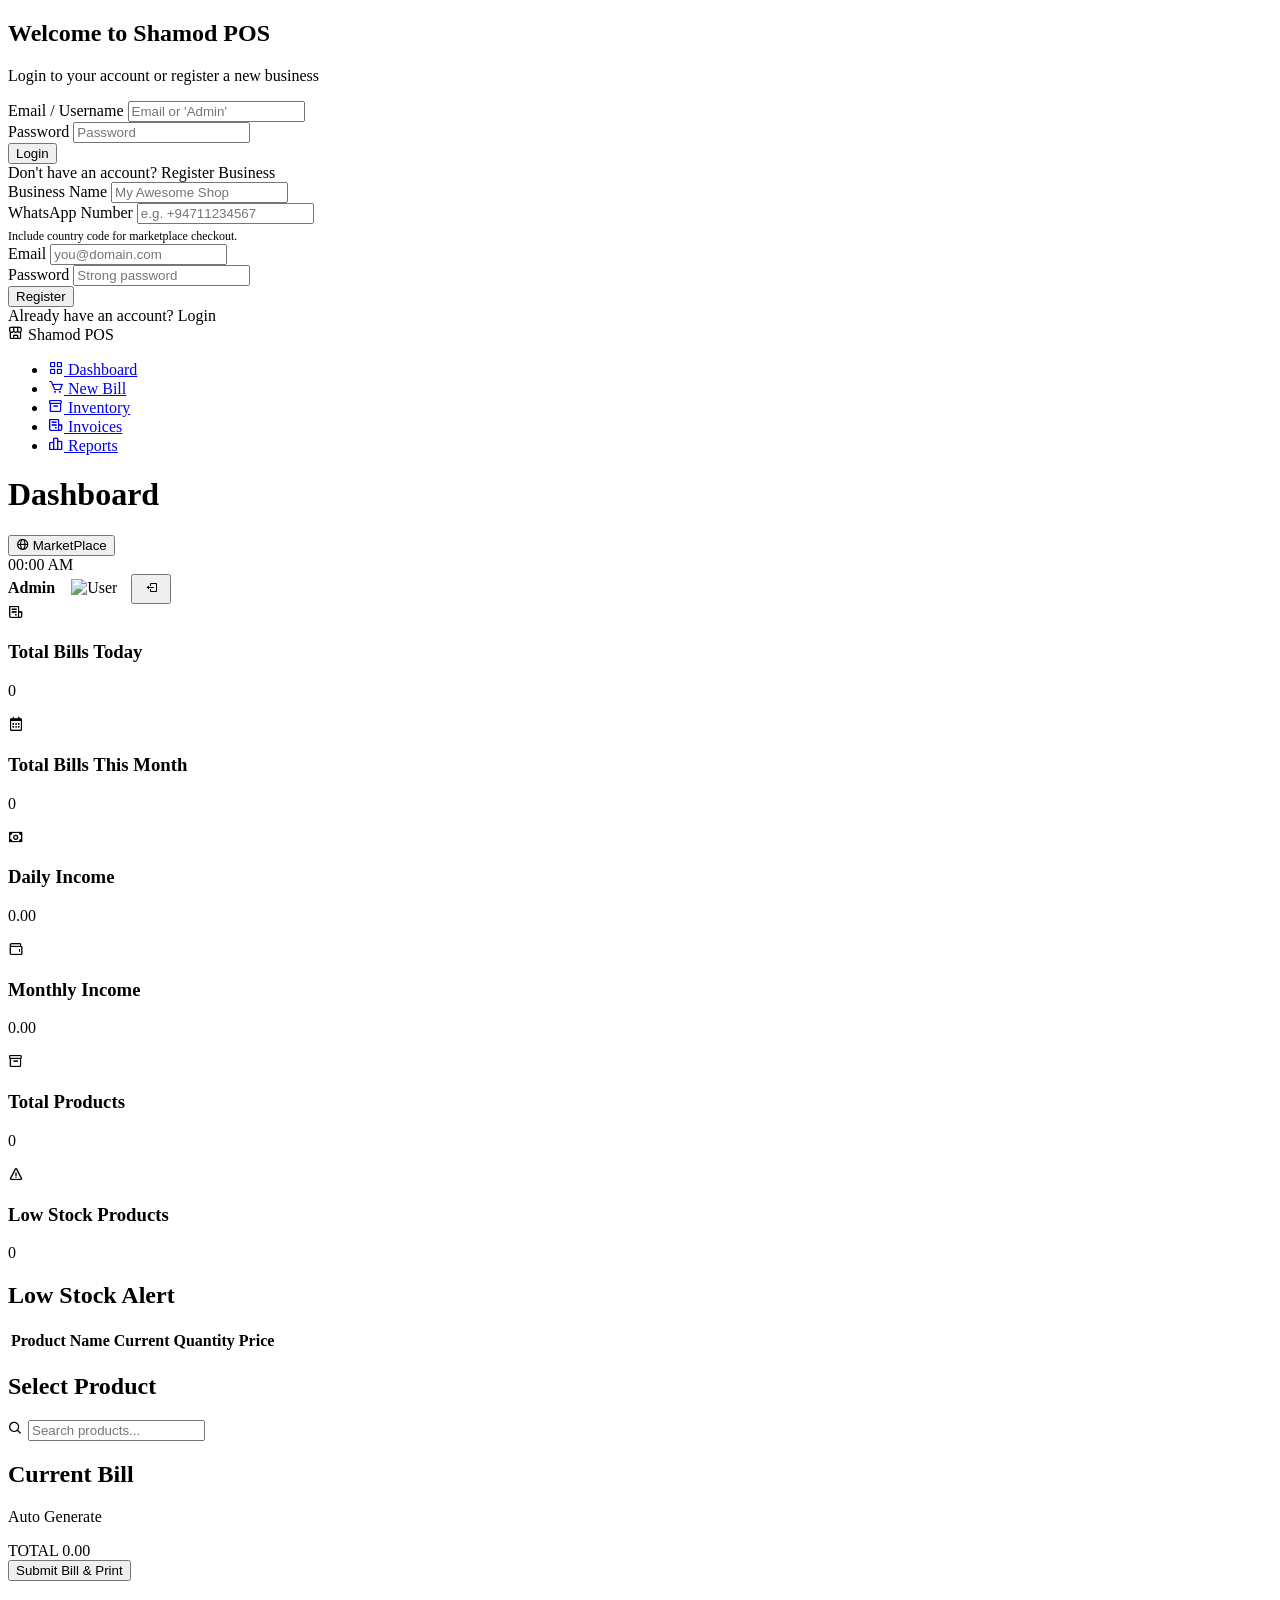
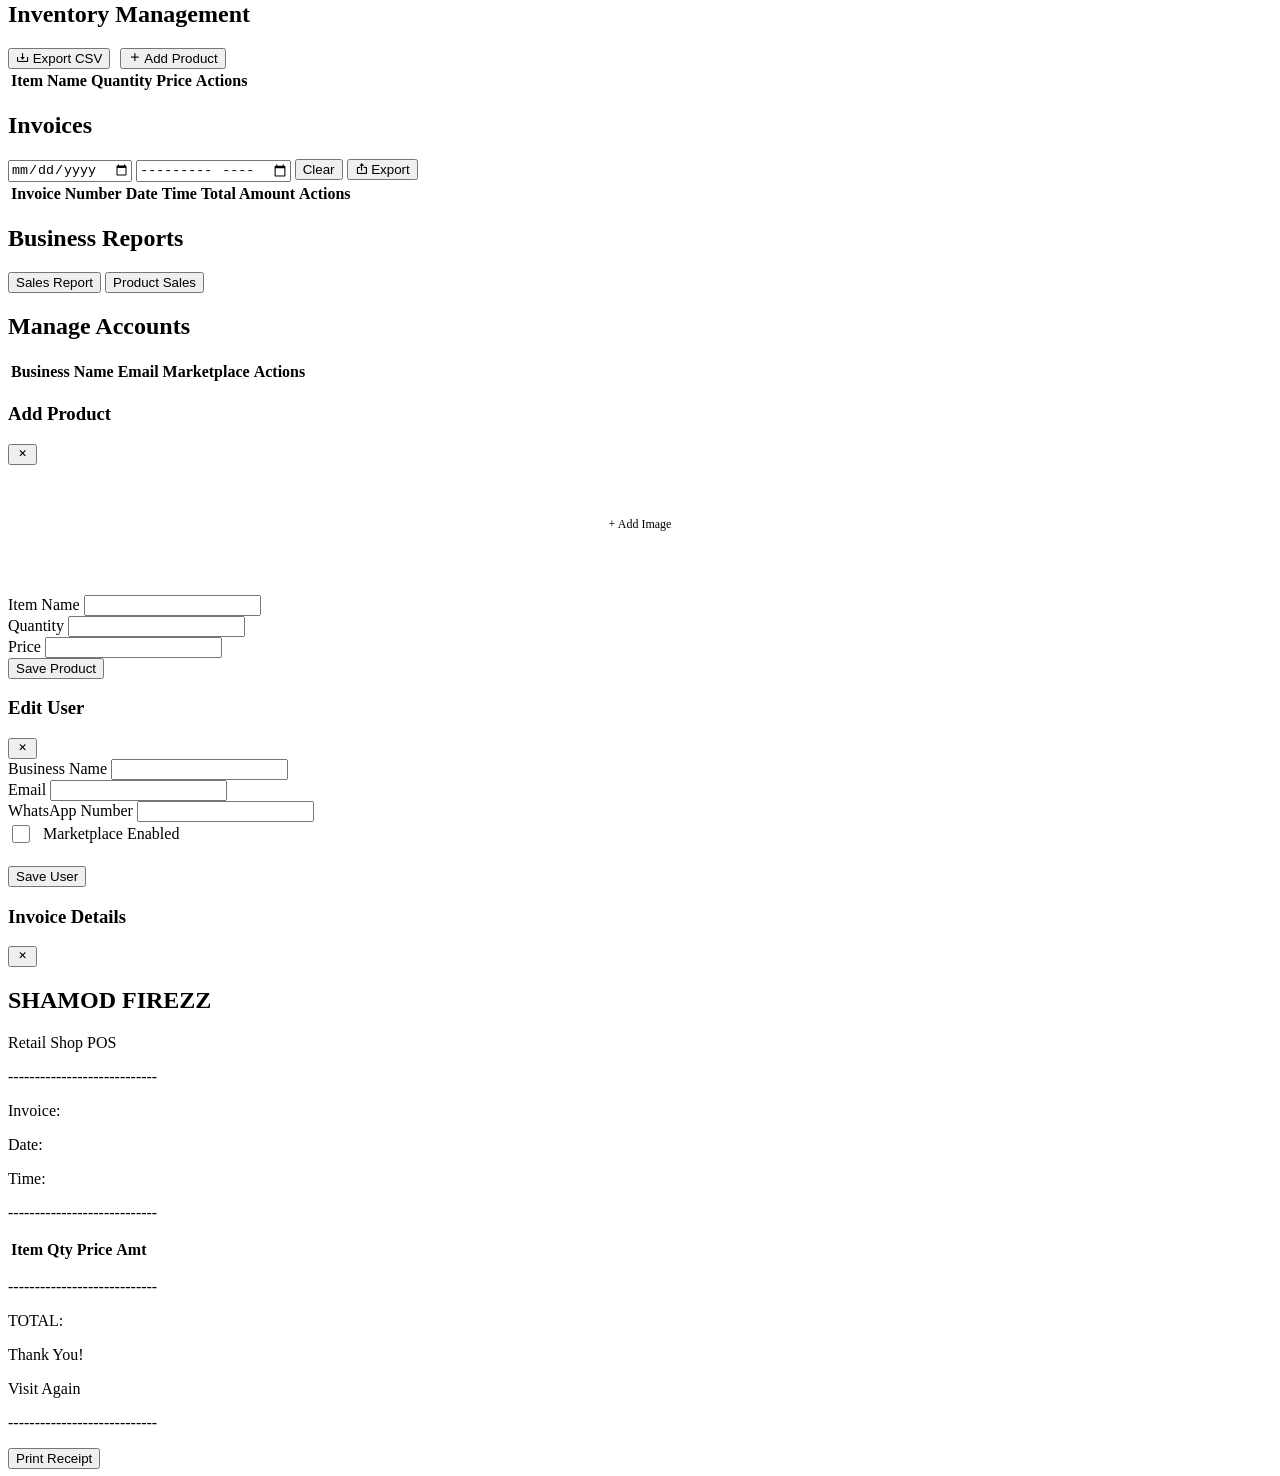
==== public/index.html @ 33adf9f7 "Add files via upload" ====
<!DOCTYPE html>
<html lang="en">
<head>
    <meta charset="UTF-8">
    <meta name="viewport" content="width=device-width, initial-scale=1.0">
    <title>Shamod Firezz - Retail POS</title>
    <!-- Google Fonts: Inter -->
    <link href="https://fonts.googleapis.com/css2?family=Inter:wght@300;400;500;600;700&display=swap" rel="stylesheet">
    <!-- Boxicons for modern icons -->
    <link href='https://unpkg.com/boxicons@2.1.4/css/boxicons.min.css' rel='stylesheet'>
    <link rel="stylesheet" href="/style.css">
</head>
<body>
    
    <!-- Authentication Overlay -->
    <div id="auth-overlay" class="auth-overlay active">
        <div class="auth-box">
            <div class="auth-header">
                <h2>Welcome to Shamod POS</h2>
                <p id="auth-subtitle">Login to your account or register a new business</p>
            </div>
            
            <form id="login-form" class="auth-form active">
                <div class="form-group">
                    <label>Email / Username</label>
                    <input type="text" id="login-email" class="form-control" required placeholder="Email or 'Admin'">
                </div>
                <div class="form-group">
                    <label>Password</label>
                    <input type="password" id="login-password" class="form-control" required placeholder="Password">
                </div>
                <button type="submit" class="btn btn-primary btn-block btn-lg">Login</button>
                <div class="auth-switch">
                    Don't have an account? <span id="switch-to-register">Register Business</span>
                </div>
            </form>
            
            <form id="register-form" class="auth-form">
                <div class="form-group">
                    <label>Business Name</label>
                    <input type="text" id="reg-businessName" class="form-control" required placeholder="My Awesome Shop">
                </div>
                <div class="form-group">
                    <label>WhatsApp Number</label>
                    <input type="tel" id="reg-whatsapp" class="form-control" required placeholder="e.g. +94711234567">
                    <small class="form-text text-muted" style="display:block; margin-top:5px; font-size:12px;">Include country code for marketplace checkout.</small>
                </div>
                <div class="form-group">
                    <label>Email</label>
                    <input type="email" id="reg-email" class="form-control" required placeholder="you@domain.com">
                </div>
                <div class="form-group">
                    <label>Password</label>
                    <input type="password" id="reg-password" class="form-control" required placeholder="Strong password">
                </div>
                <button type="submit" class="btn btn-primary btn-block btn-lg">Register</button>
                <div class="auth-switch">
                    Already have an account? <span id="switch-to-login">Login</span>
                </div>
            </form>
        </div>
    </div>

    <!-- Application Wrapper (hidden until auth) -->
    <div id="app-wrapper" class="app-wrapper">
        <!-- Sidebar Navigation -->
        <aside class="sidebar" id="sidebar">
        <div class="logo-container">
            <i class='bx bx-store-alt icon'></i>
            <span class="logo-name">Shamod POS</span>
        </div>
        <ul class="nav-list">
            <li>
                <a href="#" class="nav-link active" data-target="dashboard-view">
                    <i class='bx bx-grid-alt icon'></i>
                    <span class="link-name">Dashboard</span>
                </a>
            </li>
            <li>
                <a href="#" class="nav-link" data-target="pos-view">
                    <i class='bx bx-cart icon'></i>
                    <span class="link-name">New Bill</span>
                </a>
            </li>
            <li>
                <a href="#" class="nav-link" data-target="inventory-view">
                    <i class='bx bx-box icon'></i>
                    <span class="link-name">Inventory</span>
                </a>
            </li>
            <li>
                <a href="#" class="nav-link" data-target="invoices-view">
                    <i class='bx bx-receipt icon'></i>
                    <span class="link-name">Invoices</span>
                </a>
            </li>
            <li>
                <a href="#" class="nav-link" data-target="reports-view">
                    <i class='bx bx-bar-chart-alt-2 icon'></i>
                    <span class="link-name">Reports</span>
                </a>
            </li>
            <li id="nav-item-admin" style="display:none; margin-top:20px; padding-top:20px; border-top:1px solid var(--border);">
                <a href="#" class="nav-link" data-target="admin-view">
                    <i class='bx bx-shield-quarter icon'></i>
                    <span class="link-name">Accounts</span>
                </a>
            </li>
        </ul>
    </aside>

    <!-- Main Content Area -->
    <main class="main-content">
        <!-- Header -->
        <header class="top-header">
            <div class="header-title">
                <h1 id="page-title">Dashboard</h1>
            </div>
            <div class="header-right">
                <button class="btn btn-outline" id="btn-create-marketplace" style="margin-right:12px;"><i class='bx bx-globe'></i> MarketPlace</button>
                <div class="time-display" id="clock">00:00 AM</div>
                <div class="user-profile">
                    <span id="business-name-display" style="font-weight:600;margin-right:12px;">Admin</span>
                    <img src="https://ui-avatars.com/api/?name=Admin&background=6366f1&color=fff" alt="User">
                    <button id="btn-logout" class="btn btn-outline btn-sm" style="margin-left: 10px; padding: 6px 12px; font-size:12px;"><i class='bx bx-log-out'></i></button>
                </div>
            </div>
        </header>

        <!-- Views Container -->
        <div class="views-container">
            <!-- Dashboard View -->
            <section id="dashboard-view" class="view active">
                <div class="dashboard-grid">
                    <div class="stat-card">
                        <div class="stat-icon"><i class='bx bx-receipt'></i></div>
                        <div class="stat-details">
                            <h3>Total Bills Today</h3>
                            <p class="stat-value" id="dash-bills-today">0</p>
                        </div>
                    </div>
                    <div class="stat-card">
                        <div class="stat-icon"><i class='bx bx-calendar'></i></div>
                        <div class="stat-details">
                            <h3>Total Bills This Month</h3>
                            <p class="stat-value" id="dash-bills-month">0</p>
                        </div>
                    </div>
                    <div class="stat-card">
                        <div class="stat-icon income"><i class='bx bx-money'></i></div>
                        <div class="stat-details">
                            <h3>Daily Income</h3>
                            <p class="stat-value" id="dash-income-today">0.00</p>
                        </div>
                    </div>
                    <div class="stat-card">
                        <div class="stat-icon income"><i class='bx bx-wallet'></i></div>
                        <div class="stat-details">
                            <h3>Monthly Income</h3>
                            <p class="stat-value" id="dash-income-month">0.00</p>
                        </div>
                    </div>
                    <div class="stat-card">
                        <div class="stat-icon"><i class='bx bx-box'></i></div>
                        <div class="stat-details">
                            <h3>Total Products</h3>
                            <p class="stat-value" id="dash-total-products">0</p>
                        </div>
                    </div>
                    <div class="stat-card">
                        <div class="stat-icon danger"><i class='bx bx-error'></i></div>
                        <div class="stat-details">
                            <h3>Low Stock Products</h3>
                            <p class="stat-value" id="dash-low-stock">0</p>
                        </div>
                    </div>
                </div>

                <div class="dashboard-tables">
                    <div class="table-card">
                        <div class="card-header">
                            <h2>Low Stock Alert</h2>
                        </div>
                        <div class="table-responsive">
                            <table class="data-table" id="low-stock-table">
                                <thead>
                                    <tr>
                                        <th>Product Name</th>
                                        <th>Current Quantity</th>
                                        <th>Price</th>
                                    </tr>
                                </thead>
                                <tbody>
                                    <!-- Populated via JS -->
                                </tbody>
                            </table>
                        </div>
                    </div>
                </div>
            </section>

            <!-- NOS Bill View (Placeholder for now) -->
            <section id="pos-view" class="view">
                <div class="pos-layout">
                    <!-- Left: Products -->
                    <div class="pos-products-area">
                        <h2>Select Product</h2>
                        <!-- Search and Categories -->
                        <div class="pos-search">
                            <i class='bx bx-search'></i>
                            <input type="text" id="pos-search-input" placeholder="Search products...">
                        </div>
                        <!-- Products Grid -->
                        <div class="pos-products-grid" id="pos-products-grid">
                            <!-- Populated via JS -->
                        </div>
                    </div>
                    <!-- Right: Current Bill -->
                    <div class="pos-bill-area">
                        <div class="bill-header">
                            <h2>Current Bill</h2>
                            <p id="pos-bill-no">Auto Generate</p>
                        </div>
                        <div class="bill-items" id="pos-bill-items">
                            <!-- Populated via JS -->
                        </div>
                        <div class="bill-summary">
                            <div class="summary-row total">
                                <span>TOTAL</span>
                                <span id="pos-total-amount">0.00</span>
                            </div>
                            <button class="btn btn-primary btn-block btn-lg" id="btn-submit-bill">Submit Bill & Print</button>
                        </div>
                    </div>
                </div>
            </section>

            <!-- Inventory View -->
            <section id="inventory-view" class="view">
                <div class="view-header" style="flex-wrap: wrap; gap: 15px;">
                    <div style="display:flex; align-items:center; gap:15px;">
                        <h2>Inventory Management</h2>
                        <div id="inventory-filter-badge" style="display:none; align-items:center; background:var(--primary); color:white; padding:4px 12px; border-radius:100px; font-size:12px; font-weight:600;">
                            <span id="inventory-filter-name">Store Name</span>
                            <button id="btn-clear-inventory-filter" style="background:none; border:none; color:white; margin-left:8px; cursor:pointer;"><i class='bx bx-x'></i></button>
                        </div>
                    </div>
                    <div style="display: flex; gap: 10px;">
                        <button class="btn btn-outline" id="btn-export-inventory"><i class='bx bx-download'></i> Export CSV</button>
                        <button class="btn btn-primary" id="btn-add-product"><i class='bx bx-plus'></i> Add Product</button>
                    </div>
                </div>
                <div class="table-card">
                    <div class="table-responsive">
                        <table class="data-table" id="inventory-table">
                            <thead>
                                <tr>
                                    <th>Item Name</th>
                                    <th>Quantity</th>
                                    <th>Price</th>
                                    <th>Actions</th>
                                </tr>
                            </thead>
                            <tbody>
                                <!-- Populated via JS -->
                            </tbody>
                        </table>
                    </div>
                </div>
            </section>

            <!-- Invoices View -->
            <section id="invoices-view" class="view">
                <div class="view-header">
                    <h2>Invoices</h2>
                    <div class="header-actions">
                         <!-- Filters -->
                        <input type="date" id="filter-date" class="form-control" title="Filter by date">
                        <input type="month" id="filter-month" class="form-control" title="Filter by month">
                        <button class="btn btn-secondary" id="btn-clear-filters">Clear</button>
                        <button class="btn btn-outline" id="btn-export-invoices">
                            <i class='bx bx-export'></i> Export
                        </button>
                    </div>
                </div>
                <div class="table-card">
                    <div class="table-responsive">
                        <table class="data-table" id="invoices-table">
                            <thead>
                                <tr>
                                    <th>Invoice Number</th>
                                    <th>Date</th>
                                    <th>Time</th>
                                    <th>Total Amount</th>
                                    <th>Actions</th>
                                </tr>
                            </thead>
                            <tbody>
                                <!-- Populated via JS -->
                            </tbody>
                        </table>
                    </div>
                </div>
            </section>

            <!-- Reports View -->
            <section id="reports-view" class="view">
                <div class="view-header">
                    <h2>Business Reports</h2>
                </div>
                <div class="tabs-container">
                    <div class="tabs-header">
                        <button class="tab-btn active" data-report="sales">Sales Report</button>
                        <button class="tab-btn" data-report="products">Product Sales</button>
                    </div>
                    <div class="tabs-body">
                        <div class="table-card">
                            <div class="table-responsive">
                                <table class="data-table" id="reports-table">
                                    <thead>
                                        <!-- Dynamic Columns -->
                                    </thead>
                                    <tbody>
                                        <!-- Dynamic Rows -->
                                    </tbody>
                                </table>
                            </div>
                        </div>
                    </div>
                </div>
            </section>

            <!-- Admin Accounts View -->
            <section id="admin-view" class="view">
                <div class="view-header">
                    <h2>Manage Accounts</h2>
                </div>
                <div class="table-card">
                    <div class="table-responsive">
                        <table class="data-table" id="admin-users-table">
                            <thead>
                                <tr>
                                    <th>Business Name</th>
                                    <th>Email</th>
                                    <th>Marketplace</th>
                                    <th>Actions</th>
                                </tr>
                            </thead>
                            <tbody>
                                <!-- Populated via JS -->
                            </tbody>
                        </table>
                    </div>
                </div>
            </section>
        </div>
    </main>

    <!-- Modal overlay for generic use -->
    <div class="modal-overlay" id="modal-overlay">
        <!-- Product Modal -->
        <div class="modal" id="product-modal">
            <div class="modal-header">
                <h3 id="product-modal-title">Add Product</h3>
                <button class="close-btn" id="btn-close-modal"><i class='bx bx-x'></i></button>
            </div>
            <div class="modal-body">
                <form id="product-form">
                    <input type="hidden" id="product-id">
                    <div class="form-group" style="text-align:center;">
                        <input type="file" id="product-image" accept="image/*" style="display:none;">
                        <div id="product-image-preview" onclick="document.getElementById('product-image').click()" style="width:120px; height:120px; border:2px dashed var(--border); border-radius:12px; margin:0 auto 10px; display:flex; align-items:center; justify-content:center; cursor:pointer; overflow:hidden; background:var(--secondary);">
                            <span style="color:var(--text-muted);font-size:12px;">+ Add Image</span>
                        </div>
                    </div>
                    <div class="form-group">
                        <label>Item Name</label>
                        <input type="text" id="product-name" class="form-control" required>
                    </div>
                    <div class="form-group">
                        <label>Quantity</label>
                        <input type="number" id="product-qty" class="form-control" required>
                    </div>
                    <div class="form-group">
                        <label>Price</label>
                        <input type="number" step="0.01" id="product-price" class="form-control" required>
                    </div>
                    <button type="submit" class="btn btn-primary btn-block">Save Product</button>
                </form>
            </div>
        </div>

        <!-- Admin Edit User Modal -->
        <div class="modal" id="admin-user-modal">
            <div class="modal-header">
                <h3>Edit User</h3>
                <button class="close-btn" id="btn-close-admin-modal"><i class='bx bx-x'></i></button>
            </div>
            <div class="modal-body">
                <form id="admin-user-form">
                    <input type="hidden" id="admin-user-id">
                    <div class="form-group">
                        <label>Business Name</label>
                        <input type="text" id="admin-business-name" class="form-control" required>
                    </div>
                    <div class="form-group">
                        <label>Email</label>
                        <input type="email" id="admin-email" class="form-control" required>
                    </div>
                    <div class="form-group">
                        <label>WhatsApp Number</label>
                        <input type="tel" id="admin-whatsapp" class="form-control">
                    </div>
                    <div class="form-group" style="display:flex; align-items:center; gap: 10px;">
                        <input type="checkbox" id="admin-marketplace-enabled" style="width:18px;height:18px;">
                        <label style="margin:0;">Marketplace Enabled</label>
                    </div>
                    <button type="submit" class="btn btn-primary btn-block" style="margin-top:20px;">Save User</button>
                </form>
            </div>
        </div>

        <!-- Print/Invoice Details Modal -->
        <div class="modal" id="invoice-modal">
            <div class="modal-header">
                <h3>Invoice Details</h3>
                <button class="close-btn" id="btn-close-invoice-modal"><i class='bx bx-x'></i></button>
            </div>
            <div class="modal-body print-area" id="print-area">
                <div class="receipt">
                    <div class="receipt-header">
                        <h2>SHAMOD FIREZZ</h2>
                        <p>Retail Shop POS</p>
                        <p>----------------------------</p>
                    </div>
                    <div class="receipt-meta">
                        <p>Invoice: <span id="receipt-no"></span></p>
                        <p>Date: <span id="receipt-date"></span></p>
                        <p>Time: <span id="receipt-time"></span></p>
                    </div>
                    <p>----------------------------</p>
                    <table class="receipt-table" id="receipt-items">
                        <thead>
                            <tr>
                                <th>Item</th>
                                <th>Qty</th>
                                <th>Price</th>
                                <th>Amt</th>
                            </tr>
                        </thead>
                        <tbody>
                            <!-- Populated via JS -->
                        </tbody>
                    </table>
                    <p>----------------------------</p>
                    <div class="receipt-total">
                        <span>TOTAL:</span>
                        <span id="receipt-total-amount"></span>
                    </div>
                    <div class="receipt-footer">
                        <p>Thank You!</p>
                        <p>Visit Again</p>
                        <p>----------------------------</p>
                    </div>
                </div>
            </div>
            <div class="modal-footer">
                <button class="btn btn-primary btn-block" id="btn-print-receipt">Print Receipt</button>
            </div>
        </div>
    </div>
    </div> <!-- End of app-wrapper -->

    <script src="/app.js"></script>
</body>
</html>
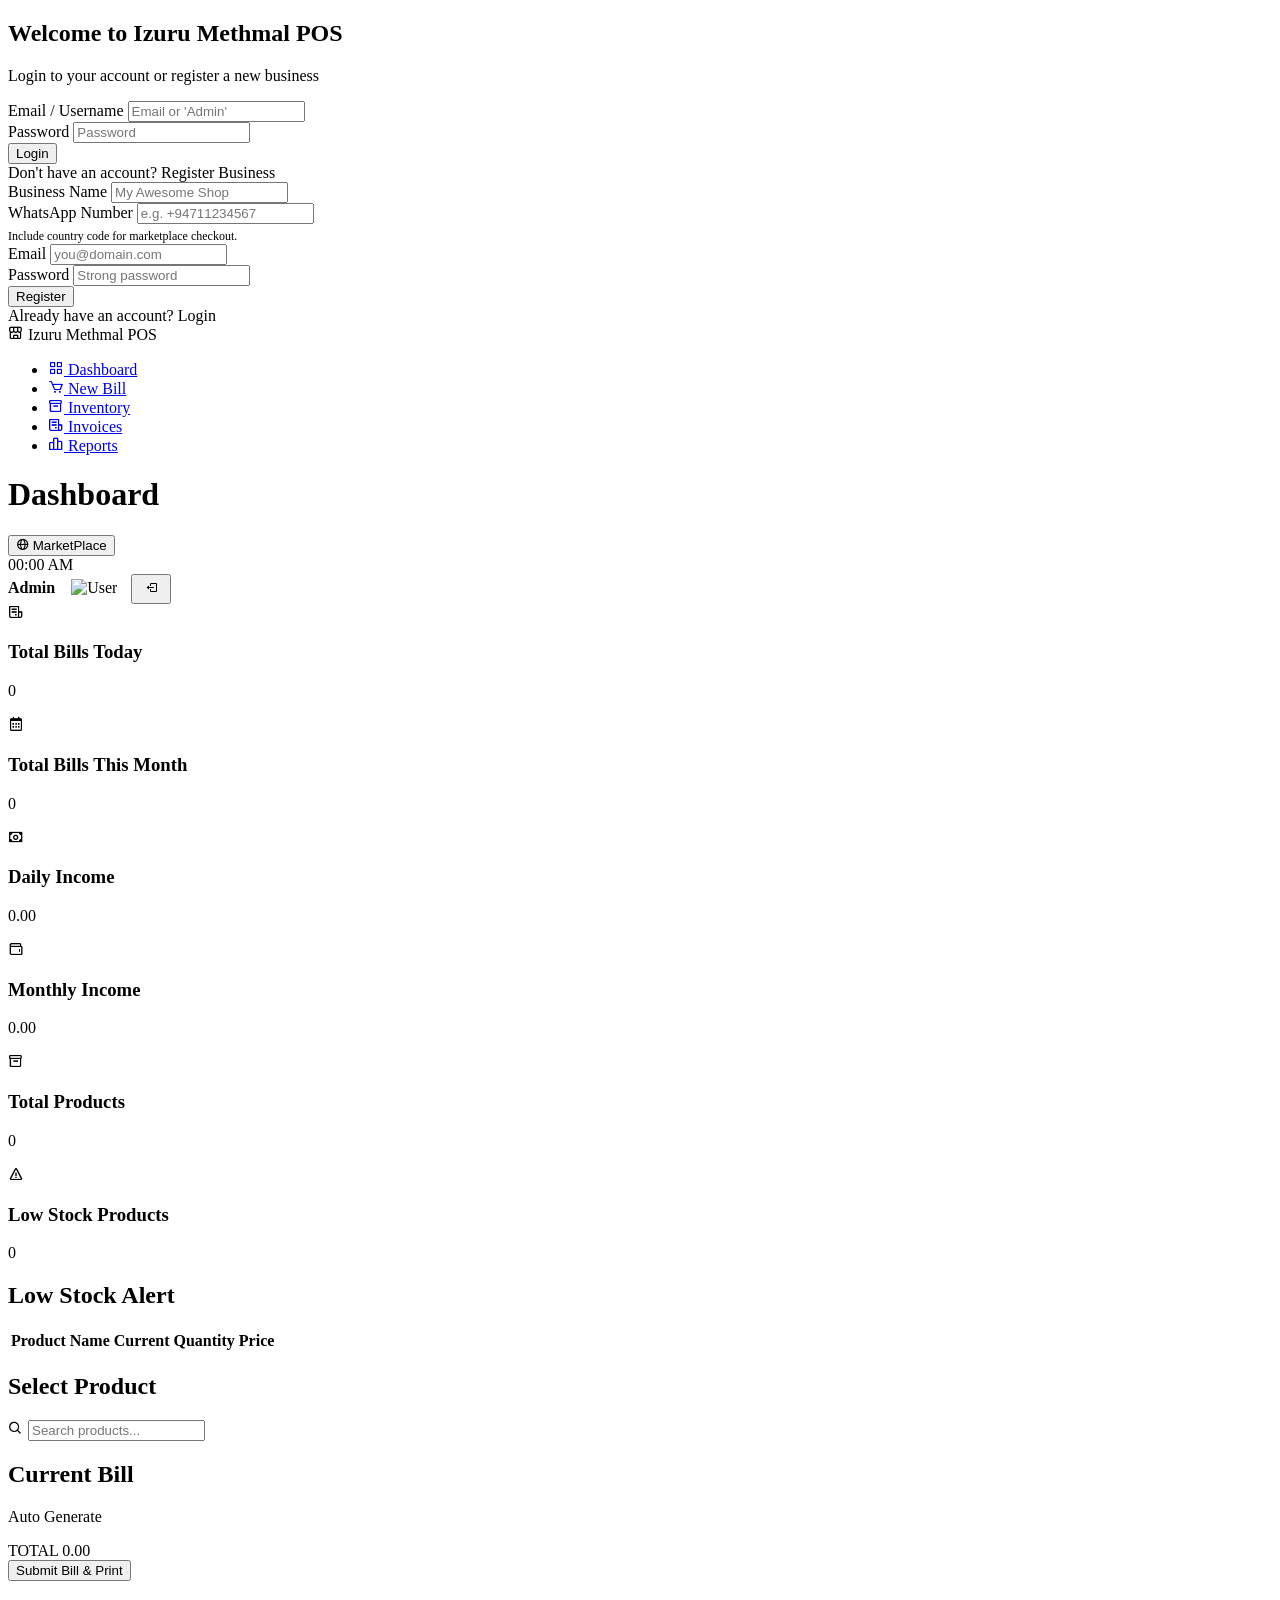
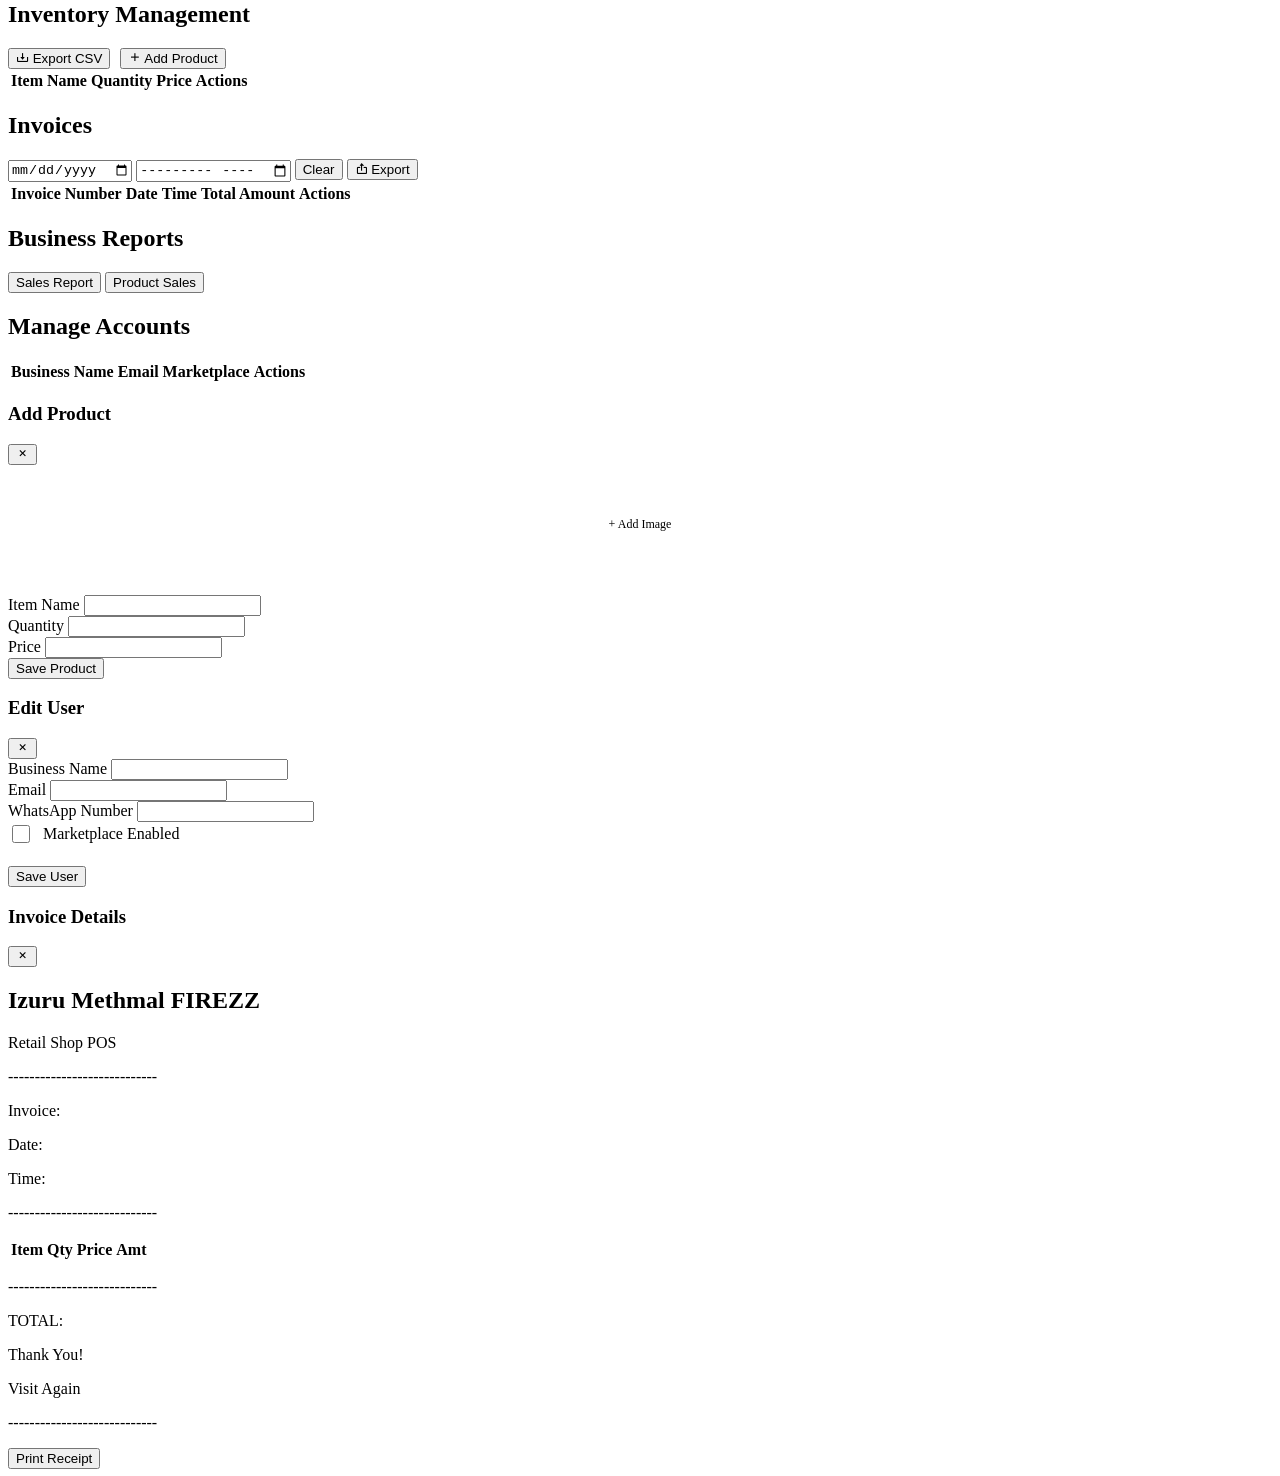
==== commit 7cf4e1b2: "Add files via upload" ====
--- a/public/index.html
+++ b/public/index.html
@@ -3,7 +3,7 @@
 <head>
     <meta charset="UTF-8">
     <meta name="viewport" content="width=device-width, initial-scale=1.0">
-    <title>Shamod Firezz - Retail POS</title>
+    <title>Izuru Methmal Firezz - Retail POS</title>
     <!-- Google Fonts: Inter -->
     <link href="https://fonts.googleapis.com/css2?family=Inter:wght@300;400;500;600;700&display=swap" rel="stylesheet">
     <!-- Boxicons for modern icons -->
@@ -16,7 +16,7 @@
     <div id="auth-overlay" class="auth-overlay active">
         <div class="auth-box">
             <div class="auth-header">
-                <h2>Welcome to Shamod POS</h2>
+                <h2>Welcome to Izuru Methmal POS</h2>
                 <p id="auth-subtitle">Login to your account or register a new business</p>
             </div>
             
@@ -67,7 +67,7 @@
         <aside class="sidebar" id="sidebar">
         <div class="logo-container">
             <i class='bx bx-store-alt icon'></i>
-            <span class="logo-name">Shamod POS</span>
+            <span class="logo-name">Izuru Methmal POS</span>
         </div>
         <ul class="nav-list">
             <li>
@@ -429,7 +429,7 @@
             <div class="modal-body print-area" id="print-area">
                 <div class="receipt">
                     <div class="receipt-header">
-                        <h2>SHAMOD FIREZZ</h2>
+                        <h2>Izuru Methmal FIREZZ</h2>
                         <p>Retail Shop POS</p>
                         <p>----------------------------</p>
                     </div>
